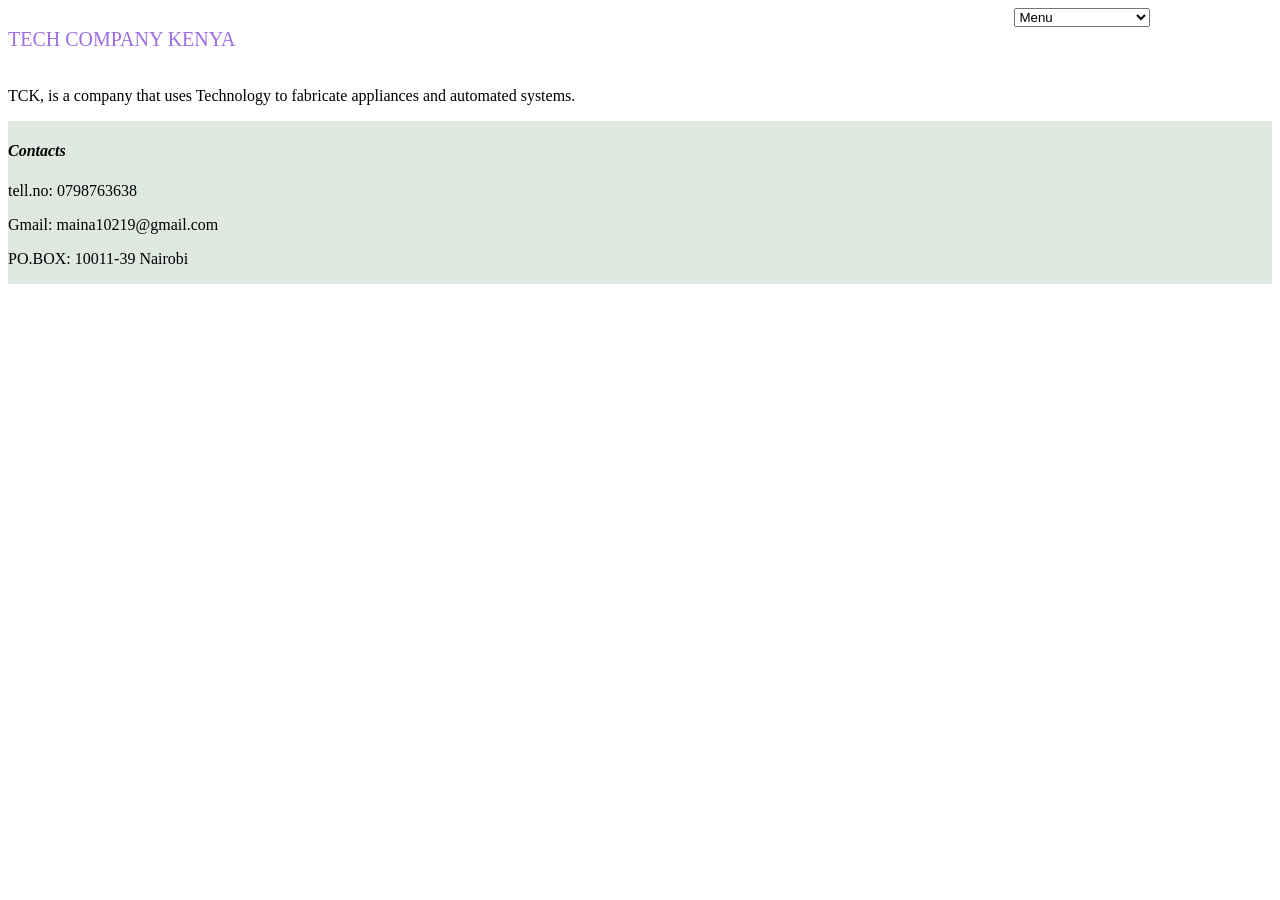
==== about.html @ dc03f1ae "Initial website" ====
<!DOCTYPE HTML>
<!DOCTYPE html>
<html>
  <head>
    <meta http-equiv="content-type" content="text/html; charset=utf-8" />
    <meta name="viewport" content="width=device-width, initial-scale=1.0">
    <title></title>
        <link rel="stylesheet" href="./Myweb.css">
  </head>
  <body>

<div class="nav">
    <p class="Name"> TECH COMPANY KENYA</p>
<div class = "menu">
    <div class = "M">
      <select onchange ="location=this.value" >
    <option value="">Menu</option>
    <option value="./Myweb.html">Home</option>
  <option value="./pro&serv.html">Product & Services</option>
  <option value="./about.html">About us</option>
  </select>
    </div>
</div>
</div>
    <div>
      <p>TCK, is a company that uses Technology to fabricate appliances and automated systems.</p>
      
<div class="footer"> 
<footer>
    <h4><em>Contacts</em></h4>
    <p>tell.no: 0798763638</p>
    <P>Gmail: maina10219@gmail.com</P>
    <P>PO.BOX: 10011-39 Nairobi</P>
  </footer>
  </div>
    </div>
  </body>
</html>
---- Myweb.css ----
.nav{
  #background-color: #EE8F9F;
  display: grid;
  grid-template-columns: 70% 30%;
  height: 5%;
  grid-auto-flow: 0;
}
.Name{
#display: inline;
font-size: 20px;
justify-content: start;
align-content: top;
color:#9e6de0;

flex-shrink:1;
#background-color: green;
#margin-bottom: 60px;
height: 100%;

}
.menu{
  display: flex;
  height: 100%;
  justify-content:center;
 # background-color: blue;
}
.main{
  display: grid;
  grid-auto-rows: 80% 20%;
  height: 100%;
}
.content{
  display: flex;
 # background-color: blue;
}
.footer{
  display: flex;
 #align-content: end;
 background-color: #67987636;
}
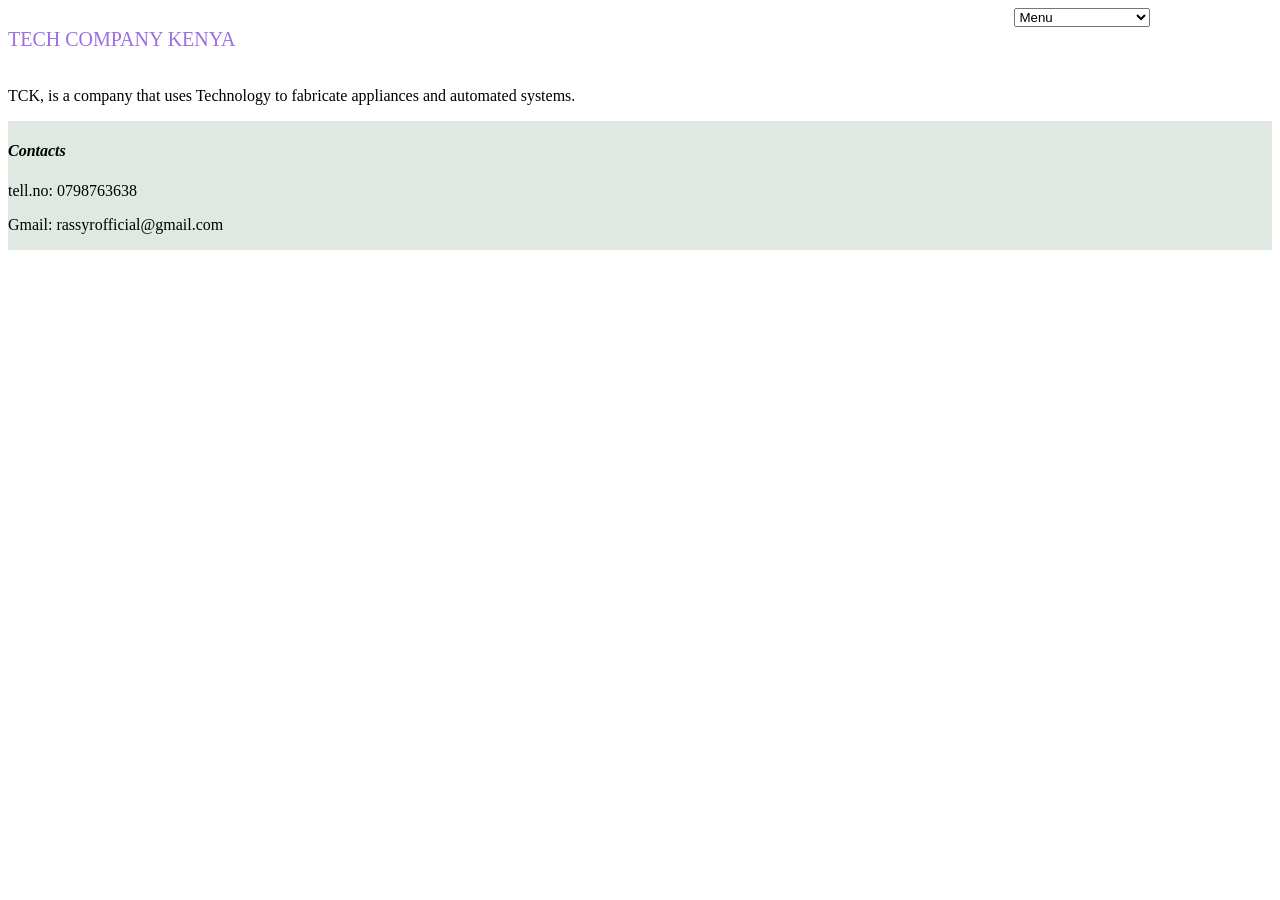
==== commit dd67c46e: "Update company information and content" ====
--- a/about.html
+++ b/about.html
@@ -3,8 +3,8 @@
 <html>
   <head>
     <meta http-equiv="content-type" content="text/html; charset=utf-8" />
-    <meta name="viewport" content="width=device-width, initial-scale=1.0">
-    <title></title>
+    <meta name="viewport" content="width=device-width, initial-scale=1.0"/>
+    <title>about us</title>
         <link rel="stylesheet" href="./Myweb.css">
   </head>
   <body>
@@ -15,7 +15,7 @@
     <div class = "M">
       <select onchange ="location=this.value" >
     <option value="">Menu</option>
-    <option value="./Myweb.html">Home</option>
+    <option value="./index.html">Home</option>
   <option value="./pro&serv.html">Product & Services</option>
   <option value="./about.html">About us</option>
   </select>
@@ -29,8 +29,7 @@
 <footer>
     <h4><em>Contacts</em></h4>
     <p>tell.no: 0798763638</p>
-    <P>Gmail: maina10219@gmail.com</P>
-    <P>PO.BOX: 10011-39 Nairobi</P>
+    <P>Gmail: rassyrofficial@gmail.com</P>
   </footer>
   </div>
     </div>
